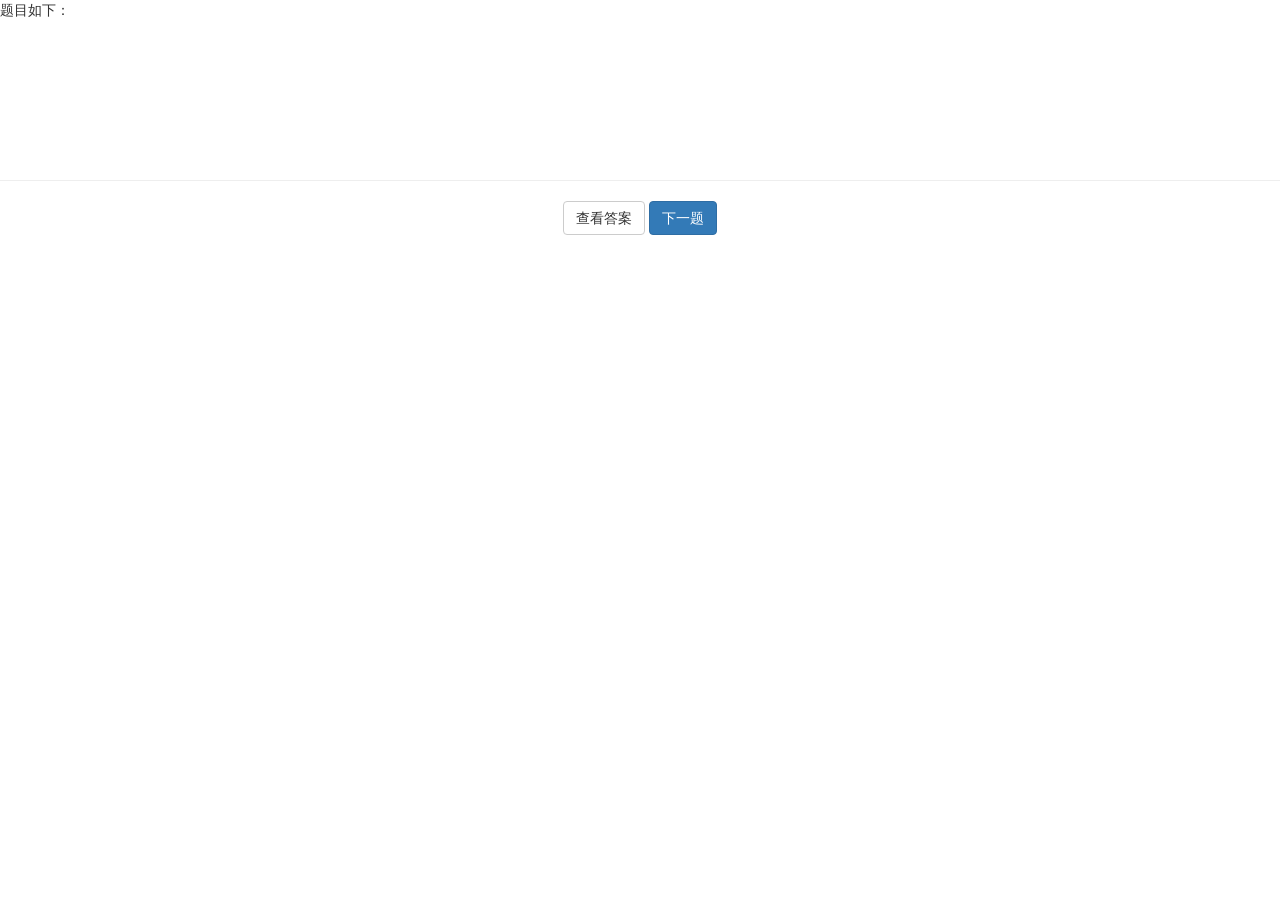
==== admin-front/src/views/knowledge/index.html @ 8736cf28 "新增随机展示面试题的功能" ====
<!DOCTYPE html>
<html lang="zh-CN">
<head>
  <meta charset="utf-8">
  <meta http-equiv="X-UA-Compatible" content="IE=edge">
  <meta name="viewport" content="width=device-width, initial-scale=1">
  <!-- 上述3个meta标签*必须*放在最前面，任何其他内容都*必须*跟随其后！ -->
  <title>时刻学习</title>

  <!-- Bootstrap -->
  <link href="https://cdn.jsdelivr.net/npm/bootstrap@3.3.7/dist/css/bootstrap.min.css" rel="stylesheet">

  <!-- HTML5 shim 和 Respond.js 是为了让 IE8 支持 HTML5 元素和媒体查询（media queries）功能 -->
  <!-- 警告：通过 file:// 协议（就是直接将 html 页面拖拽到浏览器中）访问页面时 Respond.js 不起作用 -->
  <!--[if lt IE 9]>
  <script src="https://cdn.jsdelivr.net/npm/html5shiv@3.7.3/dist/html5shiv.min.js"></script>
  <script src="https://cdn.jsdelivr.net/npm/respond.js@1.4.2/dest/respond.min.js"></script>
  <![endif]-->
</head>
<body>
<div>
  题目如下：<span id="content"></span>
  <span style="display: none;" id="key"></span>
</div>
<br/><br/><br/><br/><br/><br/><br/>
<hr/>
<div style="text-align: center;">
  <button onclick="showKey();" class="btn btn-default">查看答案</button>&nbsp;<button onclick="initData();"  class="btn btn-primary">下一题</button>
</div>


<!-- jQuery (Bootstrap 的所有 JavaScript 插件都依赖 jQuery，所以必须放在前边) -->
<script src="https://cdn.jsdelivr.net/npm/jquery@1.12.4/dist/jquery.min.js"></script>
<!-- 加载 Bootstrap 的所有 JavaScript 插件。你也可以根据需要只加载单个插件。 -->
<script src="https://cdn.jsdelivr.net/npm/bootstrap@3.3.7/dist/js/bootstrap.min.js"></script>
<script>
  initData();
  function showKey(){
    $("#key").css("display","");
  }
  function initData() {
    $("#key").css("display","none");
    $.ajax({
      url: "https://127.0.0.1:8084/knowledge/random",
      context: document.body,
      success: function (data) {
        try{
          var json = JSON.parse(data);
          // alert(json.content);
          var content = json.content;
          $("#content").html("");
          $("#content").html(content);
          $("#key").html("");
          $("#key").html(json.key);
        }catch (e){
          alert(e.message);
        }

      }
    });
  }

</script>
</body>
</html>
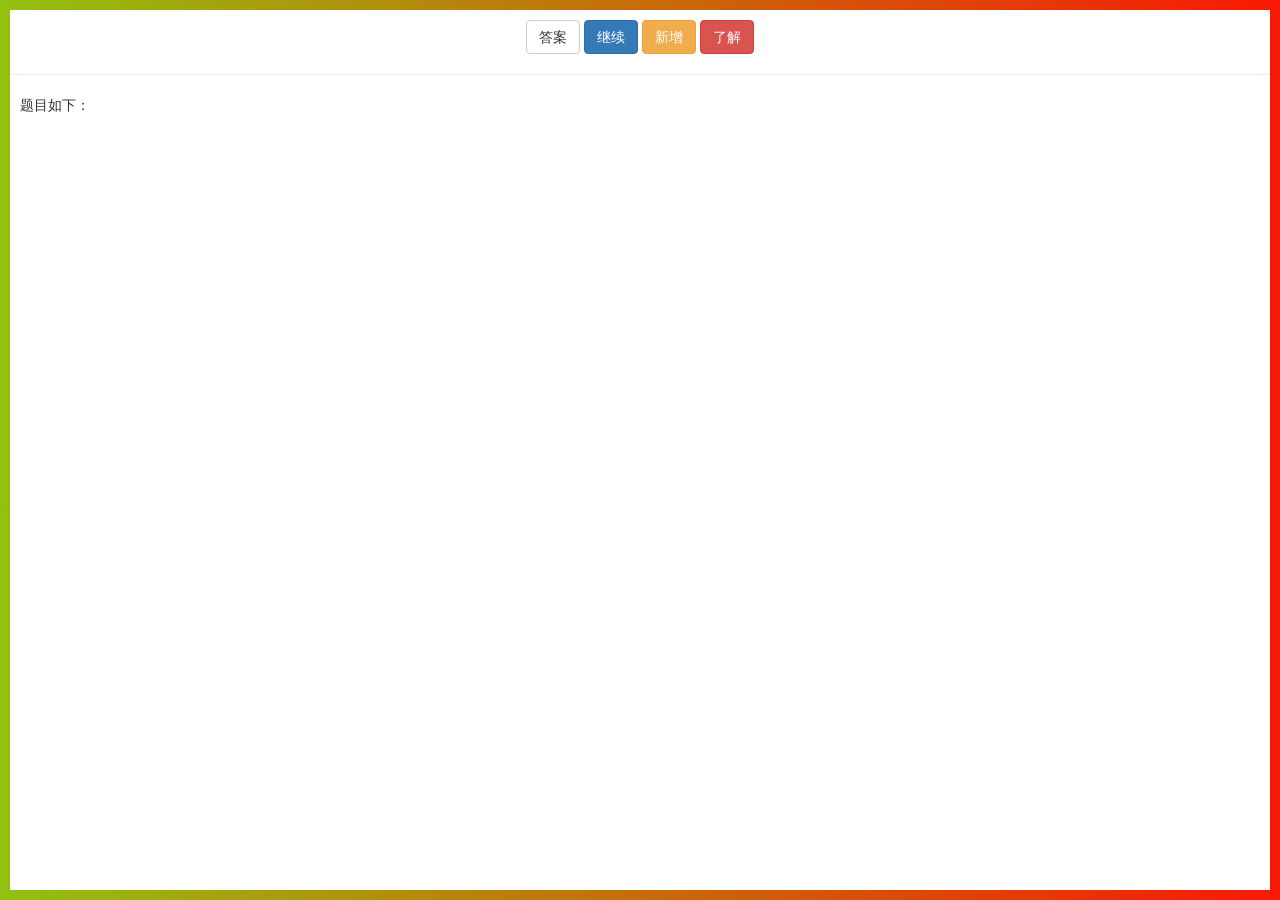
==== commit 326b754b: "对随机看面试题做了修改" ====
--- a/admin-front/src/views/knowledge/index.html
+++ b/admin-front/src/views/knowledge/index.html
@@ -16,18 +16,24 @@
   <script src="https://cdn.jsdelivr.net/npm/html5shiv@3.7.3/dist/html5shiv.min.js"></script>
   <script src="https://cdn.jsdelivr.net/npm/respond.js@1.4.2/dest/respond.min.js"></script>
   <![endif]-->
+  <style>
+    html{height:100%}
+    body{min-height:100%}
+  </style>
 </head>
-<body>
-<div>
-  题目如下：<span id="content"></span>
+<body style="border:10px transparent solid;border-image:linear-gradient(to right,#92c10f,#fa1804) 1 10;">
+<div style="text-align: center;padding-top: 10px;">
+  <button onclick="showKey();" class="btn btn-default">答案</button>
+  <button onclick="initData();"  class="btn btn-primary">继续</button>
+  <button onclick="jumpToNewPage('add.html');"  class="btn btn-warning">新增</button>
+  <button onclick="update();"  class="btn btn-danger">了解</button>
+</div>
+<hr/>
+<div style="margin-top: 20px;margin-left: 10px;height:500px;overflow-y:auto;">
+  <input type="hidden" id="id" value=""/>
+  题目如下：<span id="content" style="color: #e9160c;font-weight: bolder;"></span><br/>
   <span style="display: none;" id="key"></span>
 </div>
-<br/><br/><br/><br/><br/><br/><br/>
-<hr/>
-<div style="text-align: center;">
-  <button onclick="showKey();" class="btn btn-default">查看答案</button>&nbsp;<button onclick="initData();"  class="btn btn-primary">下一题</button>
-</div>
-
 
 <!-- jQuery (Bootstrap 的所有 JavaScript 插件都依赖 jQuery，所以必须放在前边) -->
 <script src="https://cdn.jsdelivr.net/npm/jquery@1.12.4/dist/jquery.min.js"></script>
@@ -39,9 +45,11 @@
     $("#key").css("display","");
   }
   function initData() {
+    var height = $(window).height();
+
     $("#key").css("display","none");
     $.ajax({
-      url: "https://127.0.0.1:8084/knowledge/random",
+      url: "http://personal2.shenzhuo.vip:20293/sys/knowledge/random",
       context: document.body,
       success: function (data) {
         try{
@@ -51,15 +59,31 @@
           $("#content").html("");
           $("#content").html(content);
           $("#key").html("");
-          $("#key").html(json.key);
+          $("#key").html(json.answer);
+          $("#id").val("");
+          $("#id").val(json.id);
         }catch (e){
           alert(e.message);
         }
-
       }
     });
   }
 
+  function jumpToNewPage(url) {
+    window.open("http://yhshop.natappvip.cc/views/knowledge/"+url);
+  }
+
+  function update(){
+    var id = $("#id").val();
+    $.ajax({
+      url: "http://personal2.shenzhuo.vip:20293/sys/knowledge/updateStatus?id="+id,
+      context: document.body,
+      success: function (data) {
+        alert("已标记，请继续!");
+        initData();
+      }
+    });
+  }
 </script>
 </body>
 </html>
